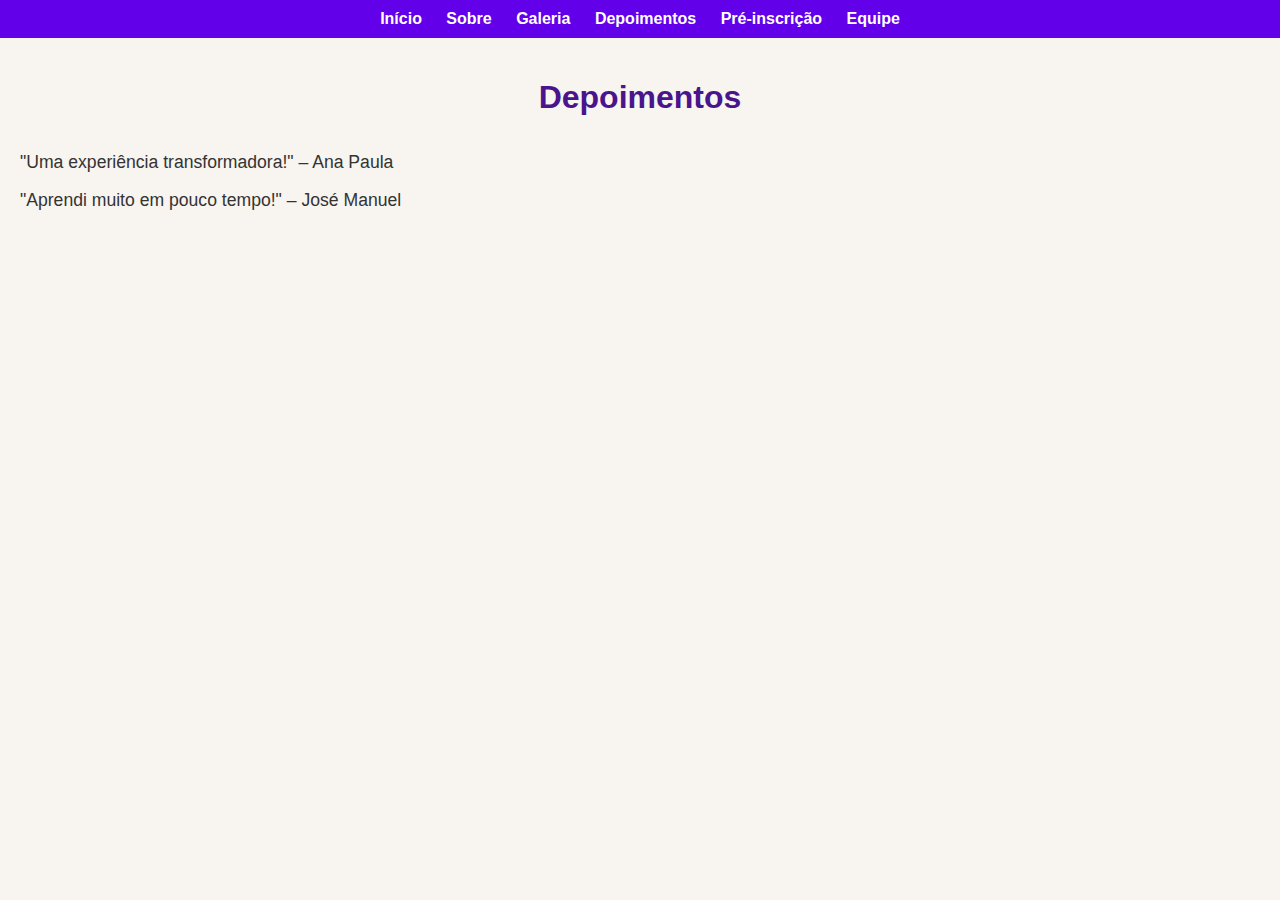
==== depoimentos.html @ ba14e5e3 "Add files via upload" ====
<html><head>
  <link rel="stylesheet" href="style.css"><title>Depoimentos</title></head><body>

<nav style="background:#6200ea; padding:10px; text-align:center;">
  <a href="index.html" style="color:white; margin: 0 10px;">Início</a>
  <a href="sobre.html" style="color:white; margin: 0 10px;">Sobre</a>
  <a href="galeria.html" style="color:white; margin: 0 10px;">Galeria</a>
  <a href="depoimentos.html" style="color:white; margin: 0 10px;">Depoimentos</a>
  <a href="inscricao.html" style="color:white; margin: 0 10px;">Pré-inscrição</a>
  <a href="equipe.html" style="color:white; margin: 0 10px;">Equipe</a>
</nav>

    <h1>Depoimentos</h1>
    <p>"Uma experiência transformadora!" – Ana Paula</p>
    <p>"Aprendi muito em pouco tempo!" – José Manuel</p>
    </body></html>
---- style.css ----
body {
    font-family: 'Segoe UI', sans-serif;
    background-color: #f8f4f0;
    color: #333;
    margin: 0;
    padding: 0;
}

h1 {
    color: #4a148c;
    text-align: center;
    padding: 20px 0 10px 0;
}

p, li {
    font-size: 1.1em;
    line-height: 1.6;
    margin: 10px 20px;
}

nav a {
    text-decoration: none;
    font-weight: bold;
}

form {
    margin: 20px;
}

input, select {
    padding: 8px;
    margin-top: 5px;
    margin-bottom: 15px;
    width: 100%;
    max-width: 400px;
}
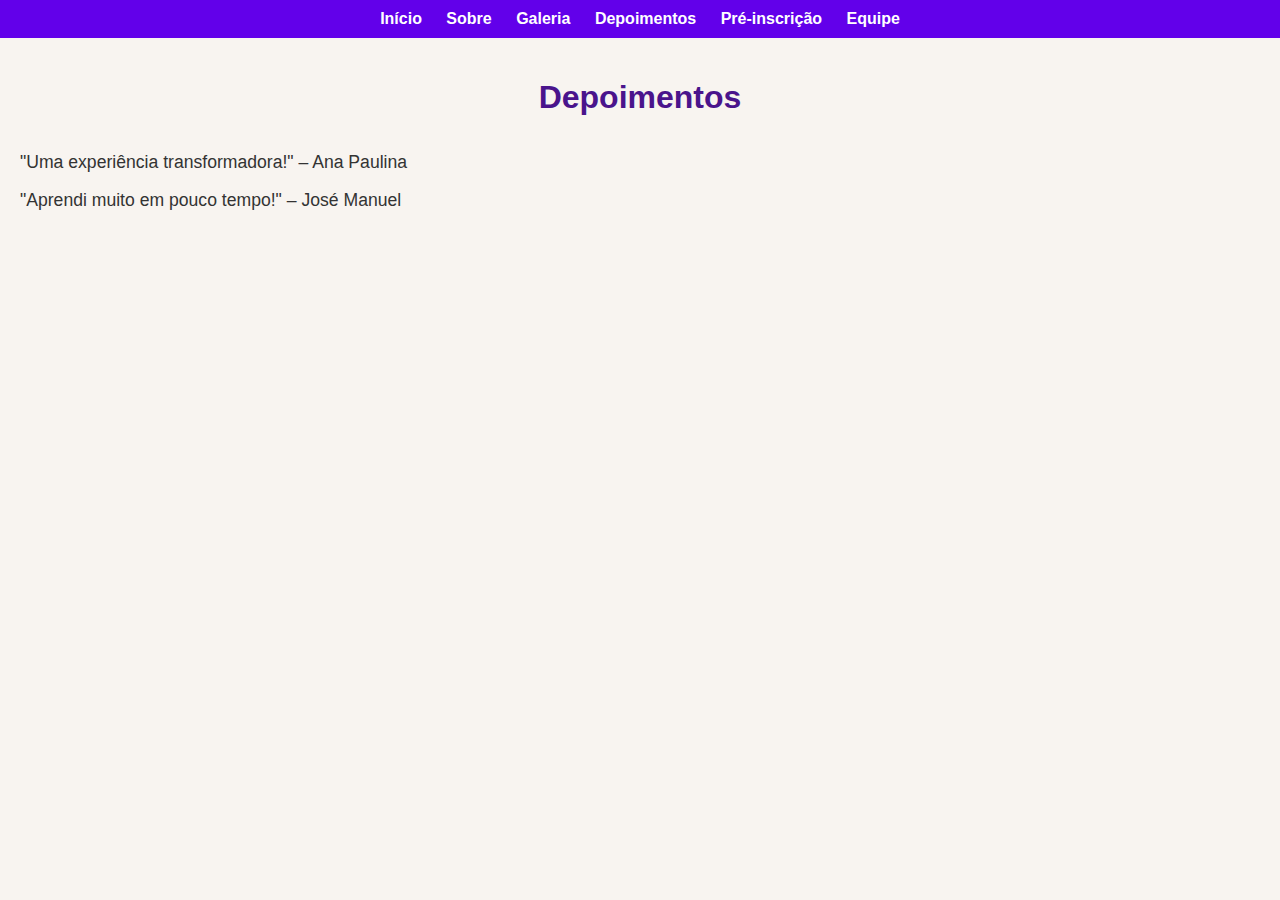
==== commit 5b1965fa: "Update depoimentos.html" ====
--- a/depoimentos.html
+++ b/depoimentos.html
@@ -12,7 +12,7 @@
 </nav>
 
     <h1>Depoimentos</h1>
-    <p>"Uma experiência transformadora!" – Ana Paula</p>
+    <p>"Uma experiência transformadora!" – Ana Paulina</p>
     <p>"Aprendi muito em pouco tempo!" – José Manuel</p>
     </body></html>
-    +    
